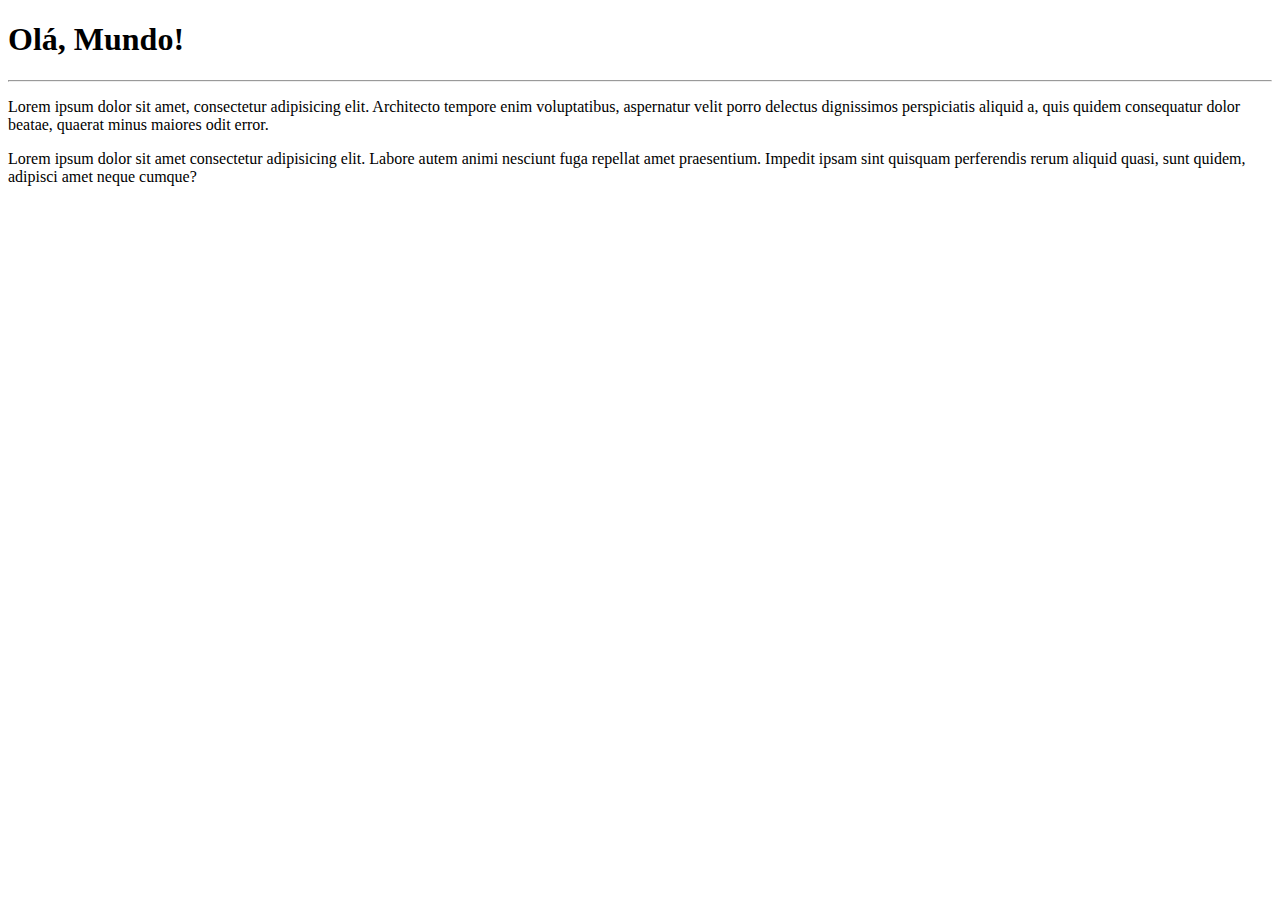
==== ola-mundo/index.html @ 65d914b6 "Initial commit" ====
<!DOCTYPE html>
<html lang="pt-br">
<head>
    <meta charset="UTF-8">
    <meta http-equiv="X-UA-Compatible" content="IE=edge">
    <meta name="viewport" content="width=device-width, initial-scale=1.0">
    <title>Meu primeiro site em repositório</title>
</head>
<body>
    <h1>Olá, Mundo!</h1>
    <hr>
    <p>
        Lorem ipsum dolor sit amet, consectetur adipisicing elit. Architecto tempore enim voluptatibus, aspernatur velit porro delectus dignissimos perspiciatis aliquid a, quis quidem consequatur dolor beatae, quaerat minus maiores odit error.
    </p>
    <p>
        Lorem ipsum dolor sit amet consectetur adipisicing elit. Labore autem animi nesciunt fuga repellat amet praesentium. Impedit ipsam sint quisquam perferendis rerum aliquid quasi, sunt quidem, adipisci amet neque cumque?
    </p>
</body>
</html>
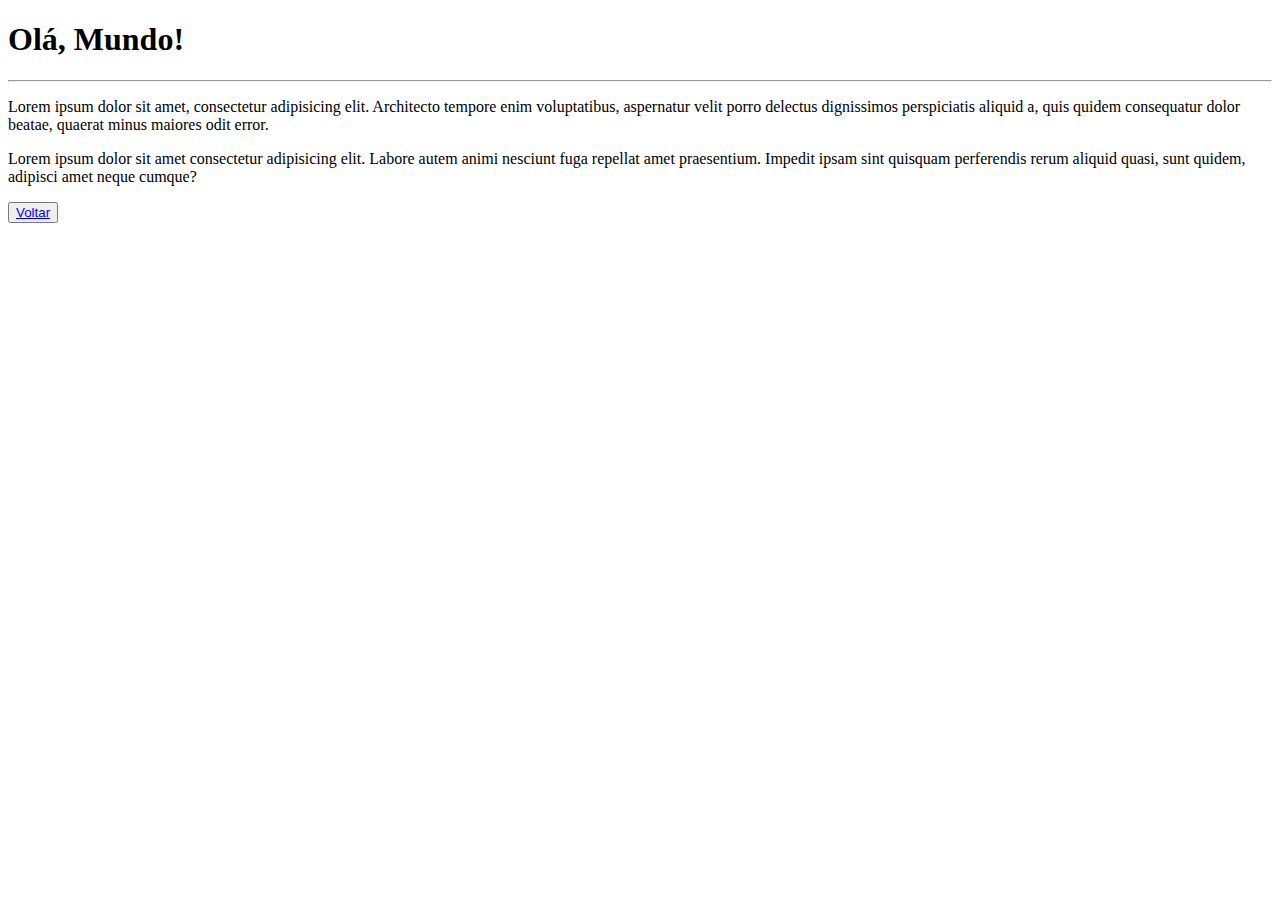
==== commit 2e2e0363: "Update index.html" ====
--- a/ola-mundo/index.html
+++ b/ola-mundo/index.html
@@ -16,4 +16,7 @@
         Lorem ipsum dolor sit amet consectetur adipisicing elit. Labore autem animi nesciunt fuga repellat amet praesentium. Impedit ipsam sint quisquam perferendis rerum aliquid quasi, sunt quidem, adipisci amet neque cumque?
     </p>
 </body>
+<footer>
+    <button><a href="https://github.com/matheuslmarchetti/html-css">Voltar</a></button>
+</footer>
 </html>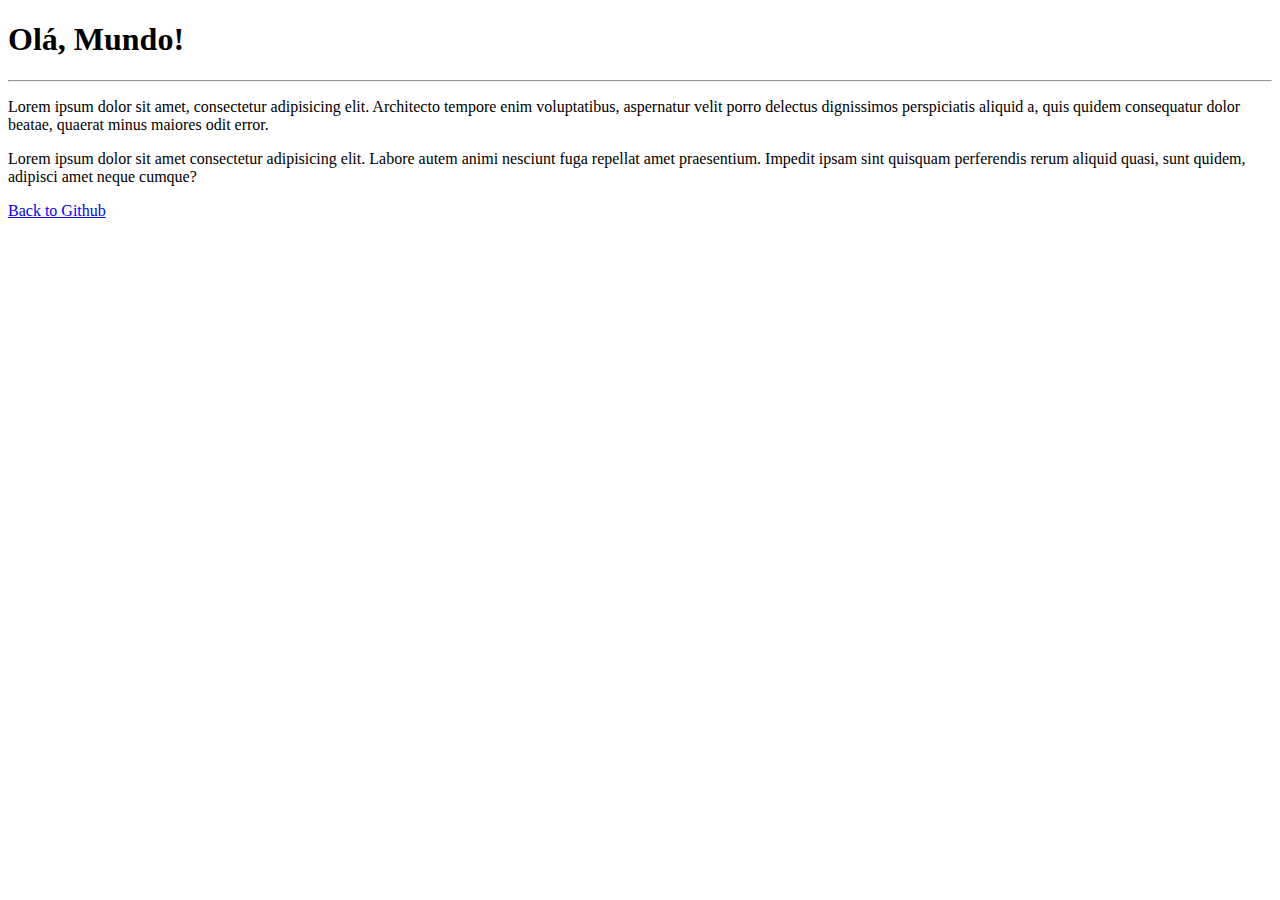
==== commit 56a75eb6: "Update index.html" ====
--- a/ola-mundo/index.html
+++ b/ola-mundo/index.html
@@ -15,8 +15,10 @@
     <p>
         Lorem ipsum dolor sit amet consectetur adipisicing elit. Labore autem animi nesciunt fuga repellat amet praesentium. Impedit ipsam sint quisquam perferendis rerum aliquid quasi, sunt quidem, adipisci amet neque cumque?
     </p>
+    <footer>
+        <p>
+            <a href="https://github.com/matheuslmarchetti/html-css">Back to Github</a>
+        </p>
+    </footer>
 </body>
-<footer>
-    <button><a href="https://github.com/matheuslmarchetti/html-css">Voltar</a></button>
-</footer>
 </html>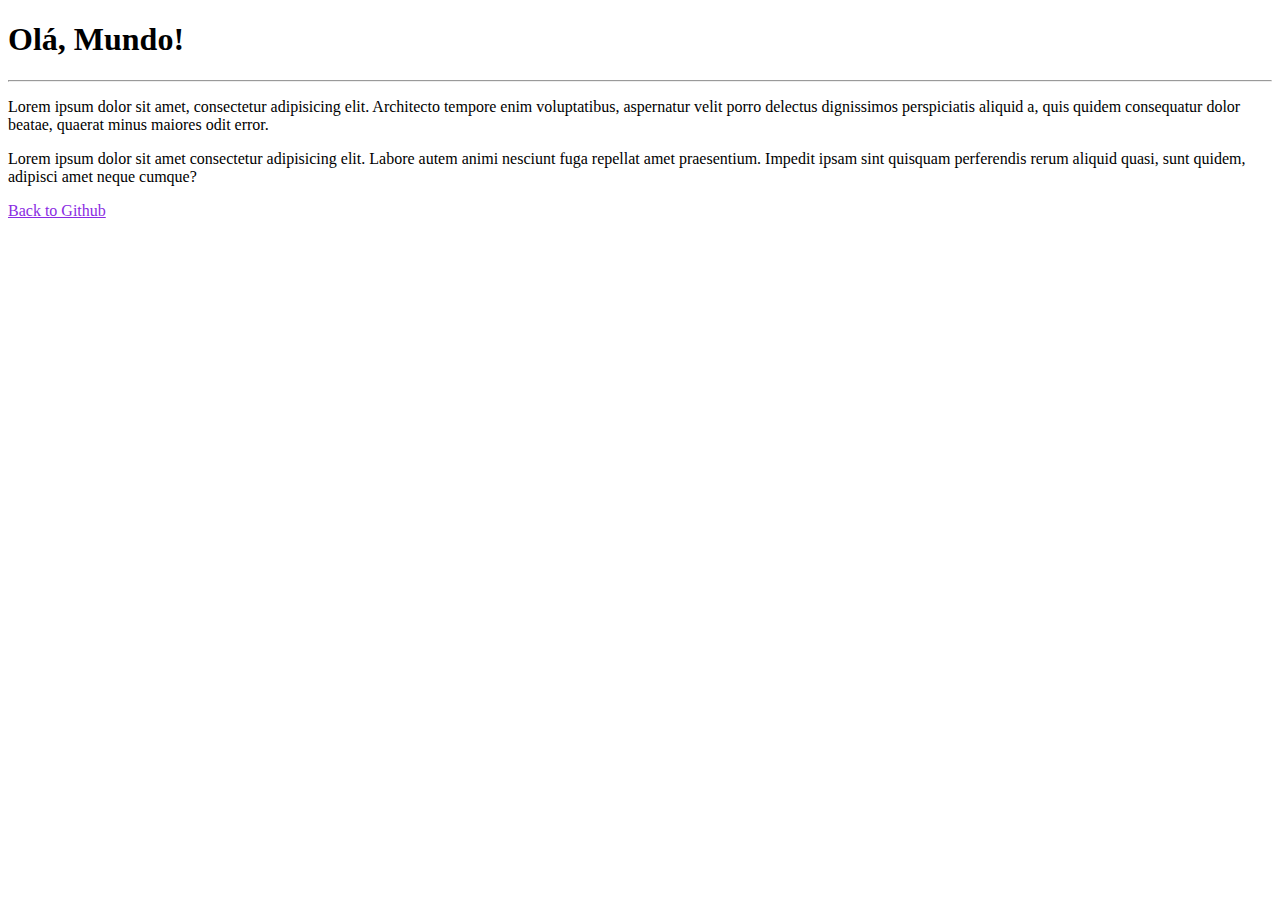
==== commit b3657da5: "Update index.html" ====
--- a/ola-mundo/index.html
+++ b/ola-mundo/index.html
@@ -17,7 +17,7 @@
     </p>
     <footer>
         <p>
-            <a href="https://github.com/matheuslmarchetti/html-css">Back to Github</a>
+            <a href="https://github.com/matheuslmarchetti/html-css" style="color: blueviolet;">Back to Github</a>
         </p>
     </footer>
 </body>
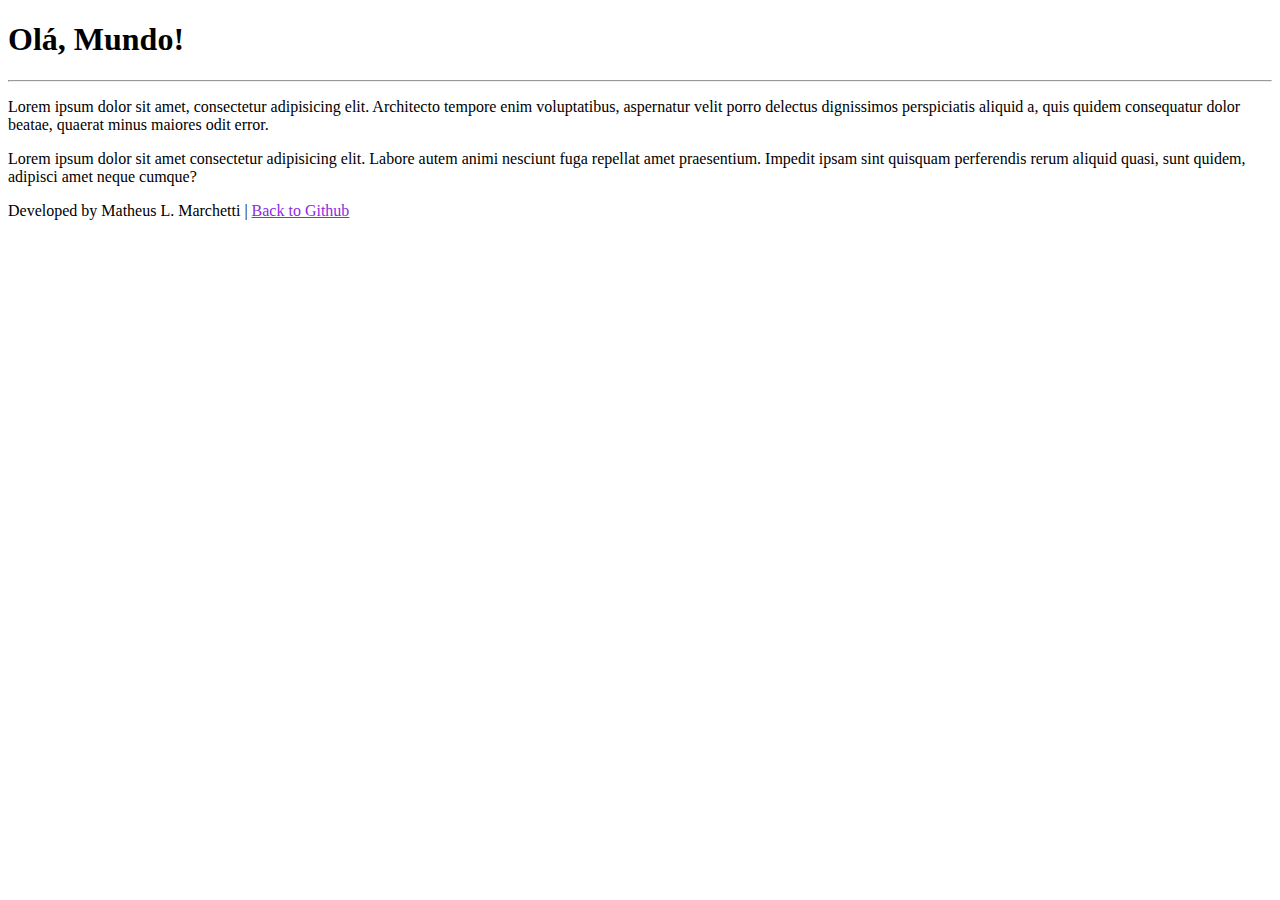
==== commit 9b2ab8a6: "Update" ====
--- a/ola-mundo/index.html
+++ b/ola-mundo/index.html
@@ -17,7 +17,7 @@
     </p>
     <footer>
         <p>
-            <a href="https://github.com/matheuslmarchetti/html-css" style="color: blueviolet;">Back to Github</a>
+            Developed by Matheus L. Marchetti | <a href="https://github.com/matheuslmarchetti/html-css" style="color: blueviolet;">Back to Github</a>
         </p>
     </footer>
 </body>
